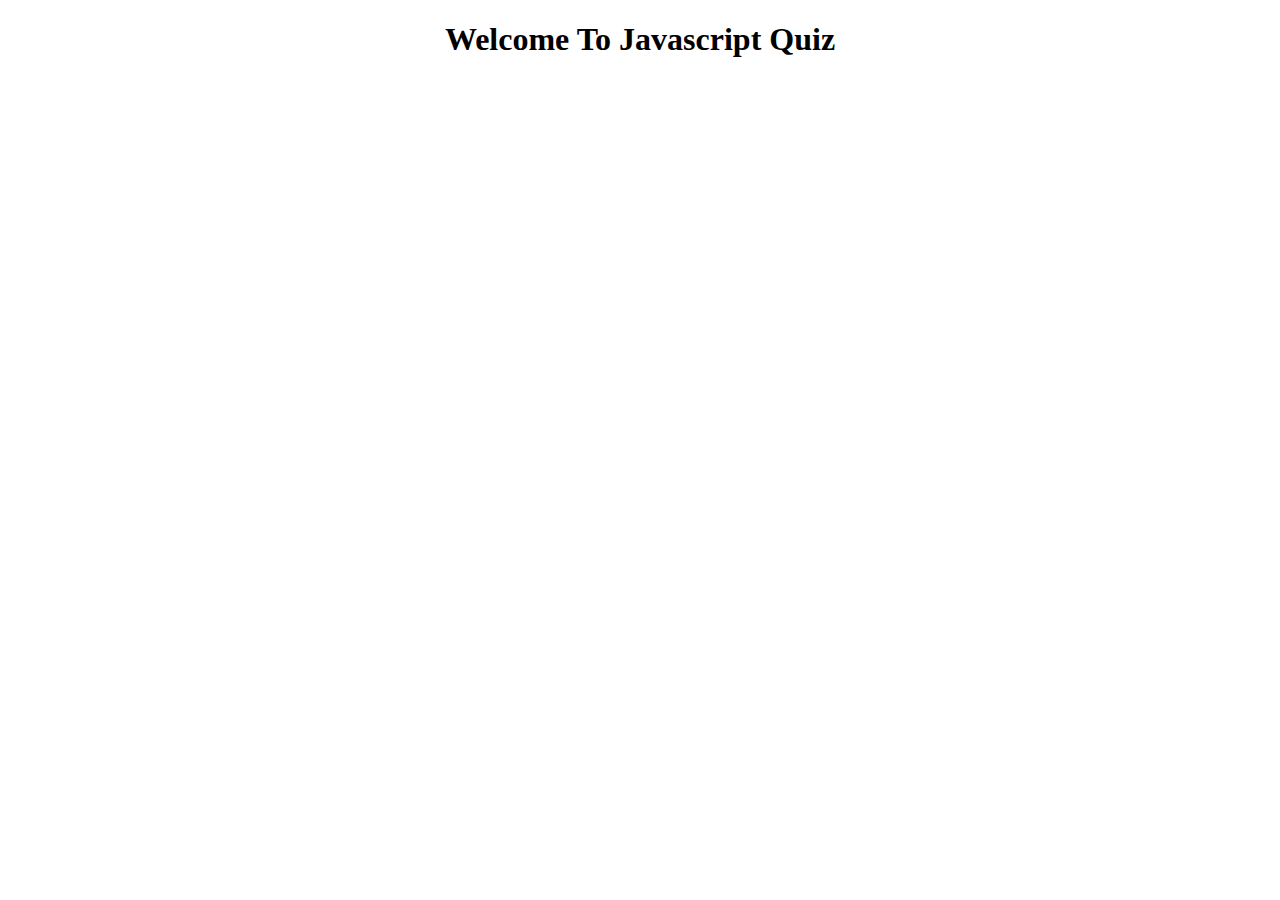
==== quiz/index.html @ f3dd7057 "setup" ====
<!DOCTYPE html>
<html>
<head>
    <meta charset="utf-8">
    <meta http-equiv="X-UA-Compatible" content="IE=edge">
    <title>JS Quiz</title>
    <link href="https://maxcdn.bootstrapcdn.com/bootstrap/3.3.5/css/bootstrap.min.css" rel="stylesheet" integrity="sha256-MfvZlkHCEqatNoGiOXveE8FIwMzZg4W85qfrfIFBfYc= sha512-dTfge/zgoMYpP7QbHy4gWMEGsbsdZeCXz7irItjcC3sPUFtf0kuFbDz/ixG7ArTxmDjLXDmezHubeNikyKGVyQ==" crossorigin="anonymous">
    <link rel="stylesheet" href="css/main.css">
</head>
<body>
    <div class="container">
        <center><h1>Welcome To Javascript Quiz</h1></center>
    </div>
    <!-- /.container -->

  <script type="text/javascript" src="js/quiz.js"></script>
</body>
</html>
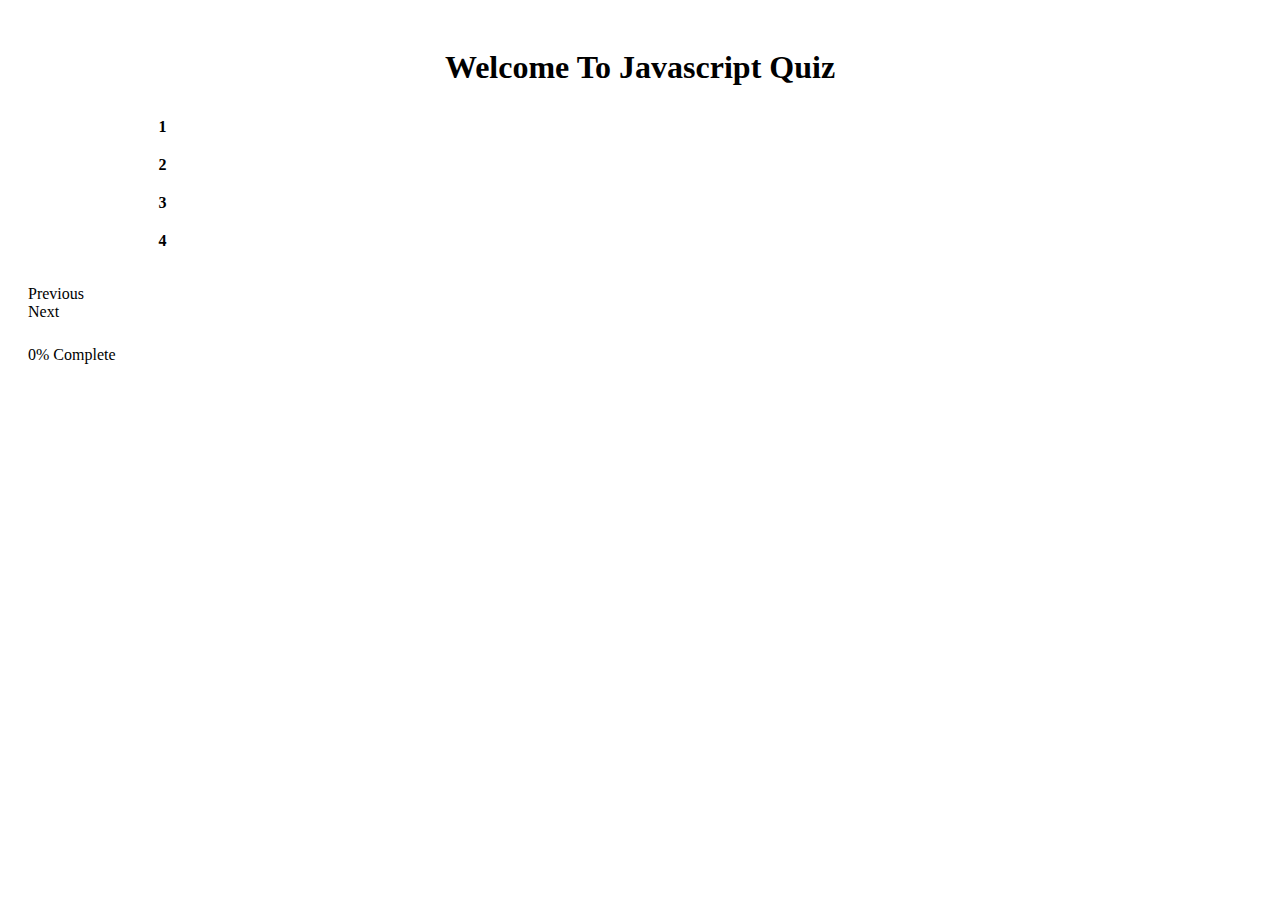
==== commit 63ff2187: "html setup" ====
--- a/quiz/index.html
+++ b/quiz/index.html
@@ -9,7 +9,44 @@
 </head>
 <body>
     <div class="container">
-        <center><h1>Welcome To Javascript Quiz</h1></center>
+        <center><h1>Welcome To Javascript Quiz</h1></center>    <div id="quizContent" class="row quiz">
+                <div class="col-sm-12">
+                    <h2 id="quizHeader"></h2>
+                </div>
+                <!-- /.col-sm-12 -->
+
+            <div id="questions" class="row">
+                <div class="col-sm-6"><a data-id="1" class="btn btn-default answer">1</a></div>
+                <!-- /.col-sm-6 -->
+                <div class="col-sm-6"><a data-id="2" class="btn btn-default answer">2</a></div>
+                <!-- /.col-sm-6 -->
+                <div class="col-sm-6"><a data-id="3" class="btn btn-default answer">3</a></div>
+                <!-- /.col-sm-6 -->
+                <div class="col-sm-6"><a data-id="4" class="btn btn-default answer">4</a></div>
+                <!-- /.col-sm-6 -->
+            </div>
+            <!-- /#questions.row -->
+
+            <div class="row pageMovement">
+                <div id="btnPrevious" class="col-xs-5 col-sm-4 btn btn-primary pull-left">Previous</div>
+                <!-- /#btnPrevious.col-xs-5 col-sm-4 btn btn-primary pull-left -->
+                <div id="btnNext" class="col-xs-5 col-sm-4 btn btn-primary pull-right">Next</div>
+                <!-- /#btnPrevious.col-xs-5 col-sm-4 btn btn-primary pull-left -->
+            </div>
+            <!-- /.row pageMovement -->
+            <div class="row">
+                <div id="finishQuiz" class="btn btn-success btn-block hide">Submit Quiz</div>
+                <!-- /#finishQuiz.btn btn-success btn-block hide -->
+            </div>
+            <!-- /.row -->
+
+            <div class="row progress">
+                <div id="progressBar" class="progress-bar progress-bar-success progress-bar-striped" role="progressbar" aria-valuenow="0" aria-valuemin="0" aria-valuemax="100" style="width:50%"> 0% Complete </div>
+                <!-- /#progressBar.progress-bar progress-bar-success progress-bar-striped -->
+            </div>
+            <!-- /.row -->
+        </div>
+        <!-- /#quizContent.row quiz -->
     </div>
     <!-- /.container -->
 
--- a/quiz/css/main.css
+++ b/quiz/css/main.css
@@ -0,0 +1,41 @@
+.col-sm-6 {
+    padding: 10px;
+}
+.pageMovement {
+    margin-top: 25px;
+}
+.answer {
+    margin-left: auto;
+    margin-right: auto;
+    display: block;
+    width: 80%;
+    font-weight: bold;
+}
+.container {
+    padding:20px;
+
+}
+.hide {
+    display: none;
+}
+.show {
+    display: block;
+}
+.progress {
+    margin-top: 25px;
+}
+#finishQuiz {
+    margin-top: 25px;
+}
+.output {
+    font-size:20px;
+}
+.glyphicon-ok-circle{
+    color:#00FF64;
+}
+.glyphicon-remove-circle{
+    color:#FF0004;
+}
+.selAnswer {
+    background: #4E9267;
+}